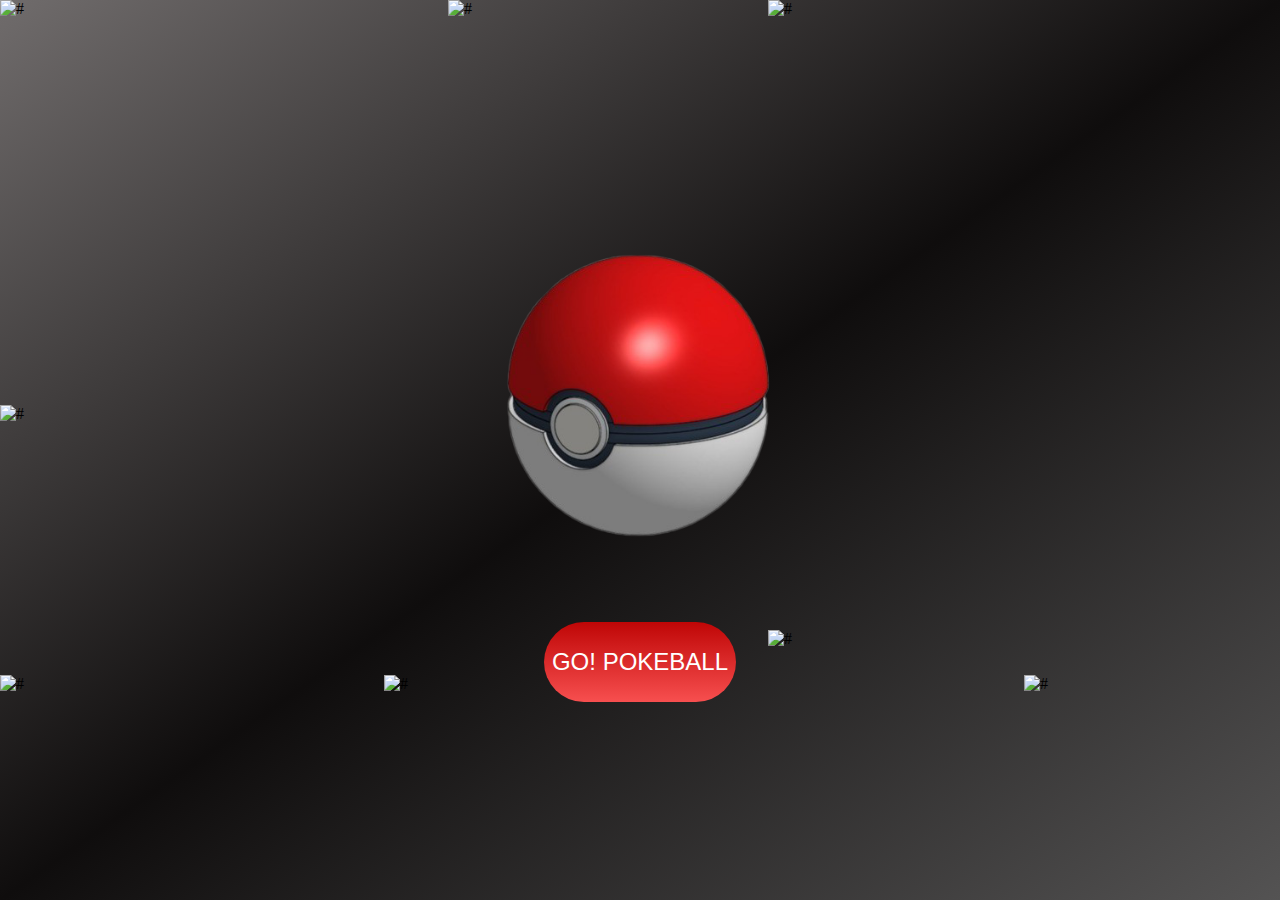
==== index.html @ cb89711e "Add files via upload" ====
<!DOCTYPE html>
<html lang="en">

<head>
    <meta charset="UTF-8">
    <meta http-equiv="X-UA-Compatible" content="IE=edge">
    <meta name="viewport" content="width=device-width, initial-scale=1.0">
    <title>Pokedex</title>
    <link rel="stylesheet" href="style.css">
</head>

<body>
    <div class="pic">
        <div class="img"><img src="p1.png" alt="poke" id="poke"></div>
        <div id="link">
            <h1>links below &#128071;</h1>
            <ul>
                <li><a href="legendry.html" >Legendary Pokemons</a></li>
                <li><a href="search.html" >Search</a></li>
                <li><a href="battles.html">Battles</a></li>

            </ul>
        </div>
        <div class="button"><button id="btn">GO! POKEBALL</button></div>
    </div>
    <img src="https://i.gifer.com/4OKm.gif" alt="#" id="g1" class="gif">
    <img src="https://i.gifer.com/origin/a8/a87541948ce7297723eb5568b7ac83e5_w200.gif" alt="#" id="g2" class="gif">
    <img src="https://i.gifer.com/Yo1G.gif" alt="#" id="g3" class="gif">
    <img src="https://www.icegif.com/wp-content/uploads/2022/12/icegif-163.gif" alt="#" id="g4" class="gif">
    <img src="https://64.media.tumblr.com/5b83f8fb1df36abd0f1ce985d4d22428/ac0b4500f5318760-00/s500x750/8de1f8856a67ab5030c799891e1c91e69188ac50.gif" alt="#" id="g5" class="gif">
    <img src="https://studio.code.org/media?u=https%3A%2F%2Fstudio.code.org%2Fmedia%3Fu%3Dhttps%253A%252F%252Fthumbs.gfycat.com%252FPhysicalDaringIslandwhistler-size_restricted.gif" alt="#" id="g6" class="gif">
    <img src="https://i.gifer.com/DD0.gif" alt="#" id="g7" class="gif">
    <img src="https://images-wixmp-ed30a86b8c4ca887773594c2.wixmp.com/f/909d0a69-9179-434c-be80-b0c73a00cdb5/d4ni682-f1f2058f-4082-445b-bf42-d25111c02ee4.gif?token=eyJ0eXAiOiJKV1QiLCJhbGciOiJIUzI1NiJ9.[base64].GKC_xtDZ76AZxYJOq0NpMq-SJuzD8VmriwU_pIVda30" alt="#" id="g8" class="gif">
    
    <script src="script.js"></script>
</body>

</html>
---- style.css ----
* {
  margin: 0;
  padding: 0;
  scroll-behavior: smooth;
}
body {
  display: flex;
  justify-content: center;
  align-items: center;
  flex-direction: column;
  background:linear-gradient(to bottom right,rgb(112, 108, 108),rgb(15, 13, 13),rgb(84, 83, 83));
  position: relative;
}
.pic {
  min-height: 100vh;
  display: flex;
  align-items: center;
  justify-content: center;
  flex-direction: column;
  
}
.img {
  display: flex;
  justify-content: center;
  align-items: center;
}

img {
  height: 60%;
  width: 85%;
}

#link {
  background-color: transparent;
  position: absolute;
  top: 37%;
  visibility: hidden;
  z-index: 999;
  color: white;
  
}
#link h1
{
  
  word-wrap: break-word;
  text-align: center;
  
  text-shadow: 2px 2px 8.5px #000000;
}
#link ul li {
  list-style: none;
  padding: 0.1rem;
  font-size: 100%;
  font-weight: 700;
  text-shadow: 2px 2px 8.5px #000000;
}
#link ul li a {
  text-decoration: none;
  font-size: 1.5rem;
  color: white;
}
#link ul li a:hover {
  color: rgb(243, 239, 55);
  text-decoration: underline;
}
#link ul li {
  text-align: center;
}
button {
  width: 12rem;
  height: 5rem;
  border: none;
  border-radius: 3rem;
  font-family: Arial, Helvetica, sans-serif;
  font-size: x-large;
  background: linear-gradient(rgb(191, 6, 6), rgb(247, 79, 79));
  color: white;
  cursor: pointer;
}
button:hover {
  color: brown;
  background: linear-gradient(rgb(72, 71, 71), white);
  box-shadow: 1px 2px 10px 10px red;
}
.gif {
  position: absolute;
}
#g1 {
  bottom: 0%;
  left: 0%;
  width: 20%;
  height: 25%;
}
#g4 {
  bottom: 0%;
  right: 0%;
  width: 20%;
  height: 25%;
}
#g2 {
  top: 0%;
  right: 30%;
  width: 35%;
  height: 40%;
  
}
#g3 {
  top: 0%;
  left: 0%;
  width: 40%;
  height: 45%;
}
#g5 {
  top: 0%;
  right: 0%;
  width: 40%;
  height: 45%;
}
#g6 {
  top:45%;
  left: 0%;
  width: 30%;
  height: 35%;
}
#g7 {
  top:75%;
  left: 30%;
  width: 20%;
  height: 25%;
}
#g8 {
  top:70%;
  left: 60%;
  width: 20%;
  height: 25%;
}
@media (max-width:410px) {
  #link ul li {
    list-style: none;
    
    font-size: 0.5rem;
    font-weight: 700;
    text-shadow: 2px 2px 8.5px #000000;
  }

  
}
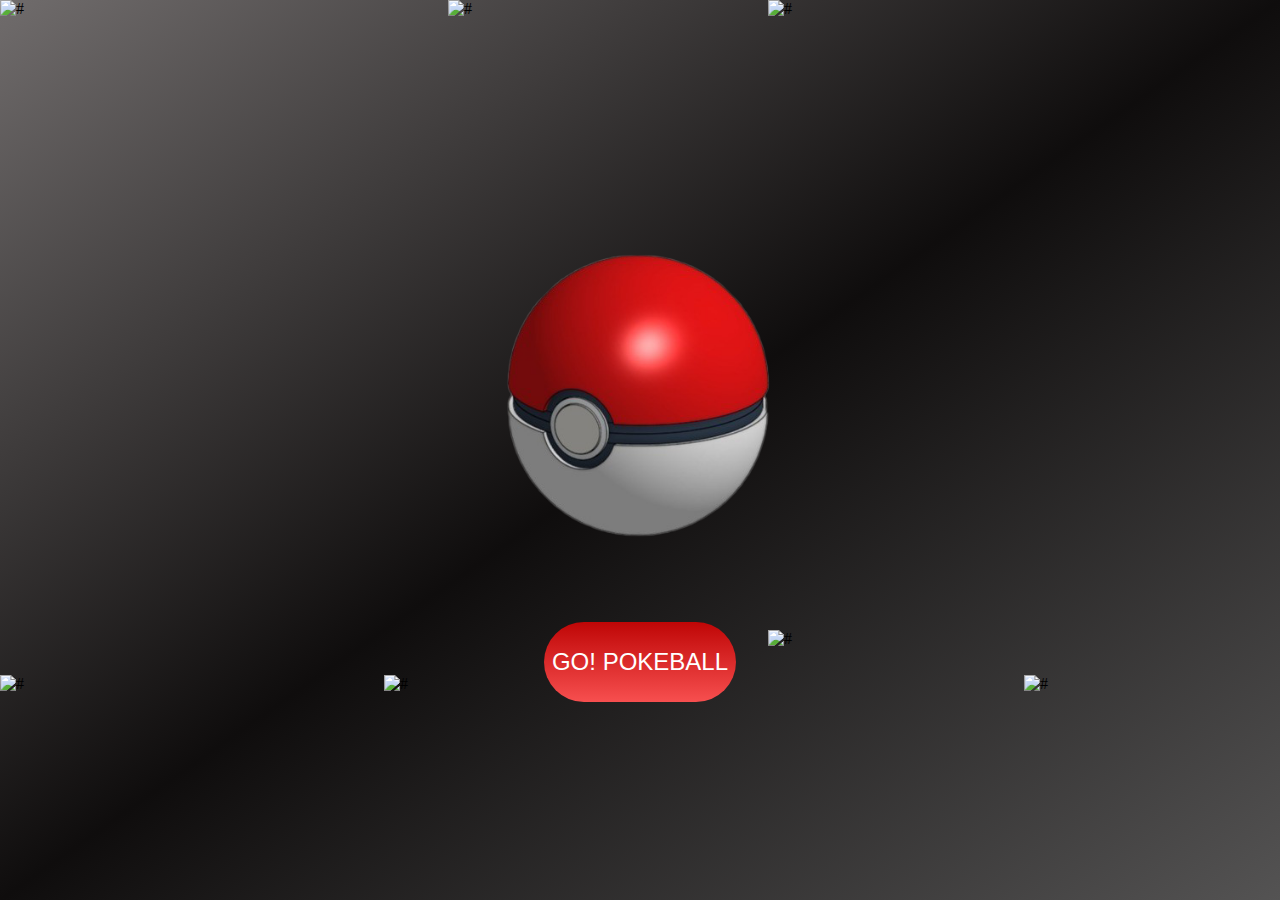
==== commit a6d0bdb1: "Update index.html" ====
--- a/index.html
+++ b/index.html
@@ -28,11 +28,11 @@
     <img src="https://i.gifer.com/Yo1G.gif" alt="#" id="g3" class="gif">
     <img src="https://www.icegif.com/wp-content/uploads/2022/12/icegif-163.gif" alt="#" id="g4" class="gif">
     <img src="https://64.media.tumblr.com/5b83f8fb1df36abd0f1ce985d4d22428/ac0b4500f5318760-00/s500x750/8de1f8856a67ab5030c799891e1c91e69188ac50.gif" alt="#" id="g5" class="gif">
-    <img src="https://studio.code.org/media?u=https%3A%2F%2Fstudio.code.org%2Fmedia%3Fu%3Dhttps%253A%252F%252Fthumbs.gfycat.com%252FPhysicalDaringIslandwhistler-size_restricted.gif" alt="#" id="g6" class="gif">
+   
     <img src="https://i.gifer.com/DD0.gif" alt="#" id="g7" class="gif">
     <img src="https://images-wixmp-ed30a86b8c4ca887773594c2.wixmp.com/f/909d0a69-9179-434c-be80-b0c73a00cdb5/d4ni682-f1f2058f-4082-445b-bf42-d25111c02ee4.gif?token=eyJ0eXAiOiJKV1QiLCJhbGciOiJIUzI1NiJ9.[base64].GKC_xtDZ76AZxYJOq0NpMq-SJuzD8VmriwU_pIVda30" alt="#" id="g8" class="gif">
     
     <script src="script.js"></script>
 </body>
 
-</html>+</html>
